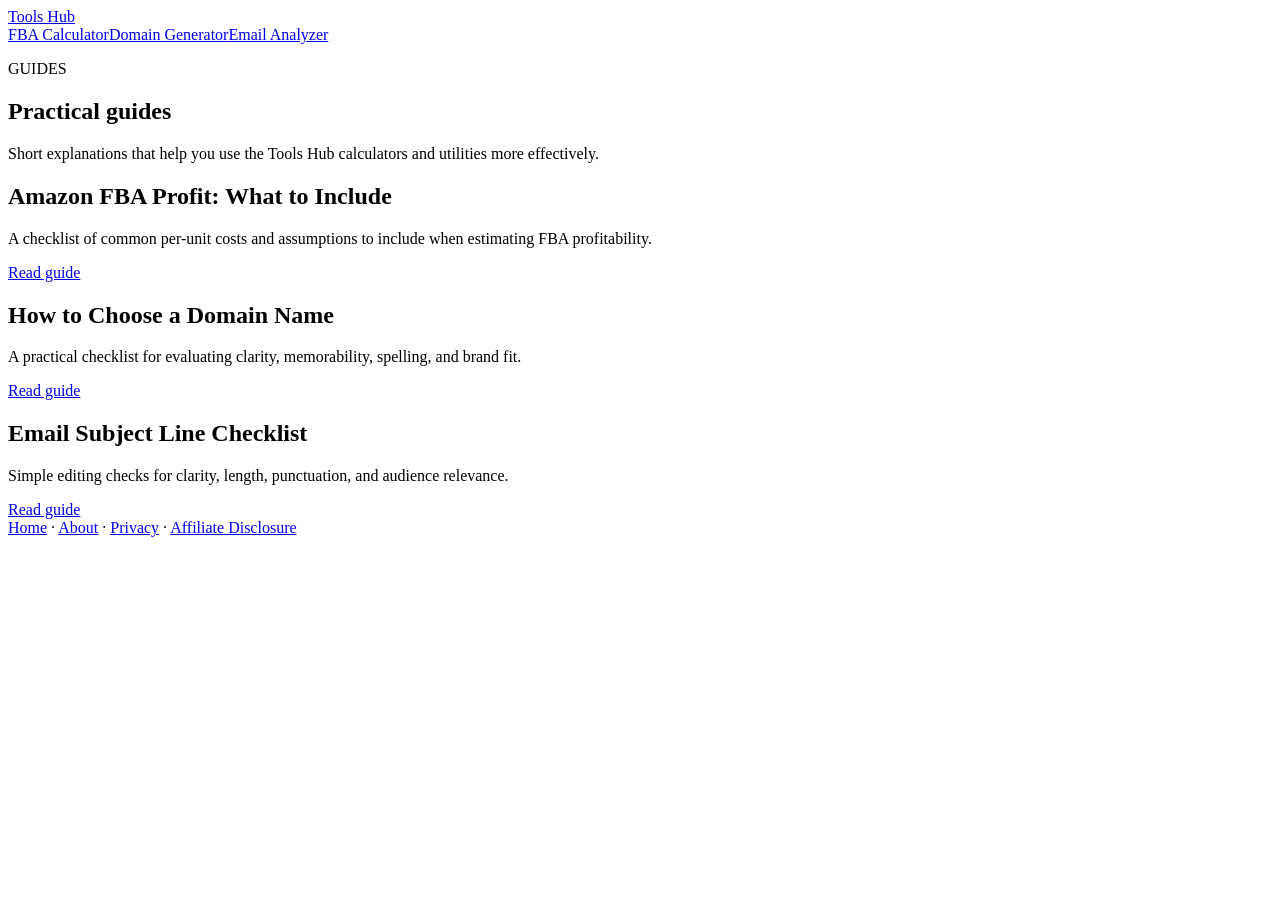
==== public/blog/index.html @ c751919f "Add initial SEO guide hub" ====
<!doctype html>
<html lang="en"><head><meta charset="utf-8"><meta name="viewport" content="width=device-width, initial-scale=1">
<meta name="description" content="Practical guides about Amazon FBA unit economics, domain names, and email subject lines."><link rel="canonical" href="https://tools-hub.partisan-dev.workers.dev/blog/"><title>Guides — Tools Hub</title><link rel="stylesheet" href="/assets/style.css"></head>
<body><header class="site-header"><div class="container nav"><a class="brand" href="/">Tools Hub</a><nav><a href="/tools/amazon-fba-profit-calculator/">FBA Calculator</a><a href="/tools/domain-name-generator/">Domain Generator</a><a href="/tools/email-subject-analyzer/">Email Analyzer</a></nav></div></header>
<main class="container content-section"><section class="hero"><p class="eyebrow">GUIDES</p><h1>Practical guides</h1><p>Short explanations that help you use the Tools Hub calculators and utilities more effectively.</p></section>
<div class="grid"><article class="card"><h2>Amazon FBA Profit: What to Include</h2><p>A checklist of common per-unit costs and assumptions to include when estimating FBA profitability.</p><a class="button" href="/blog/amazon-fba-profit-margin-guide.html">Read guide</a></article>
<article class="card"><h2>How to Choose a Domain Name</h2><p>A practical checklist for evaluating clarity, memorability, spelling, and brand fit.</p><a class="button" href="/blog/how-to-choose-a-domain-name.html">Read guide</a></article>
<article class="card"><h2>Email Subject Line Checklist</h2><p>Simple editing checks for clarity, length, punctuation, and audience relevance.</p><a class="button" href="/blog/email-subject-line-checklist.html">Read guide</a></article></div></main>
<footer class="site-footer"><div class="container"><a href="/">Home</a> · <a href="/about.html">About</a> · <a href="/privacy.html">Privacy</a> · <a href="/affiliate-disclosure.html">Affiliate Disclosure</a></div></footer></body></html>
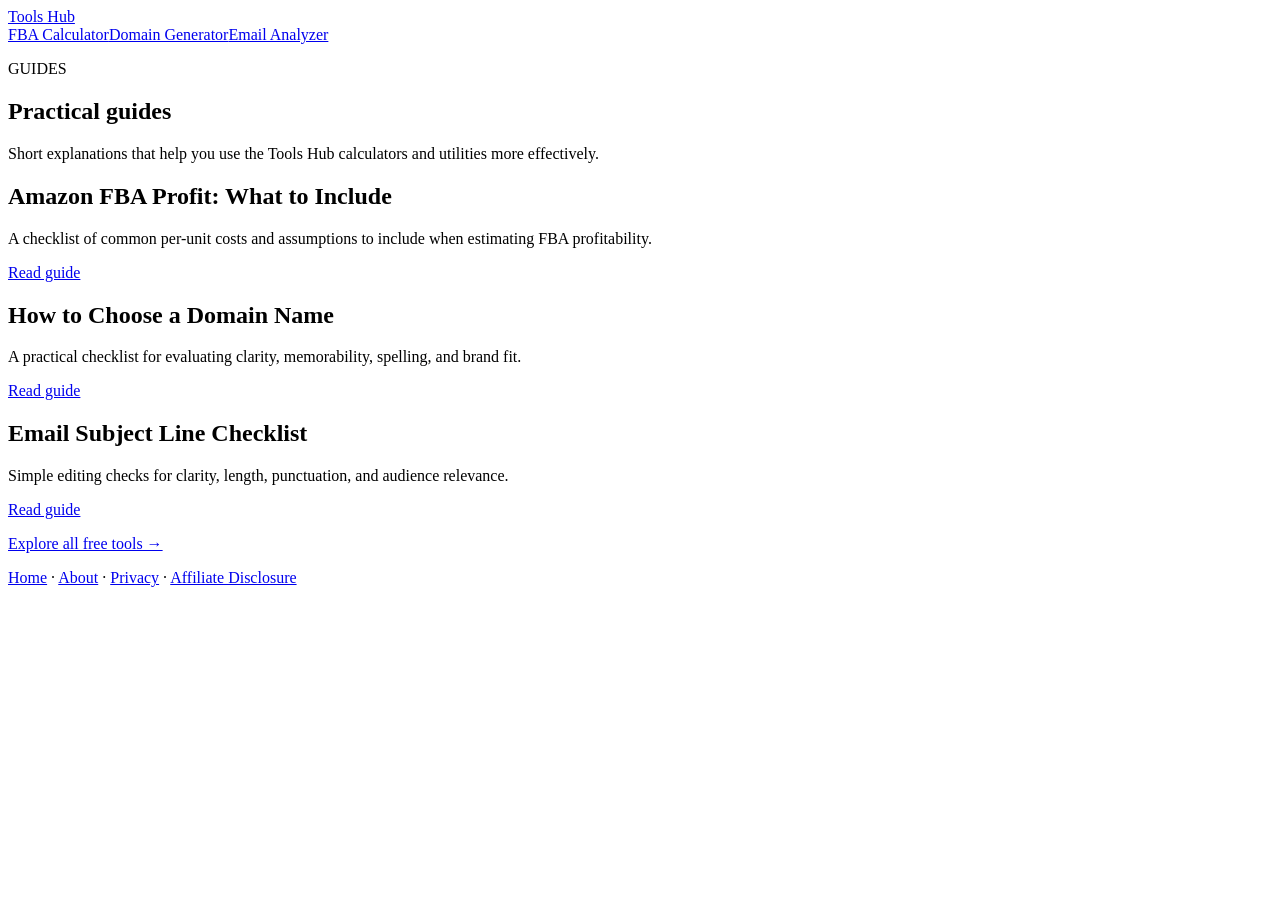
==== commit 0f26b82e: "Improve SEO metadata and site navigation" ====
--- a/public/blog/index.html
+++ b/public/blog/index.html
@@ -1,9 +1,12 @@
 <!doctype html>
 <html lang="en"><head><meta charset="utf-8"><meta name="viewport" content="width=device-width, initial-scale=1">
-<meta name="description" content="Practical guides about Amazon FBA unit economics, domain names, and email subject lines."><link rel="canonical" href="https://tools-hub.partisan-dev.workers.dev/blog/"><title>Guides — Tools Hub</title><link rel="stylesheet" href="/assets/style.css"></head>
-<body><header class="site-header"><div class="container nav"><a class="brand" href="/">Tools Hub</a><nav><a href="/tools/amazon-fba-profit-calculator/">FBA Calculator</a><a href="/tools/domain-name-generator/">Domain Generator</a><a href="/tools/email-subject-analyzer/">Email Analyzer</a></nav></div></header>
+  <meta name="robots" content="index,follow,max-image-preview:large">
+<meta name="description" content="Practical guides about Amazon FBA unit economics, domain names, and email subject lines."><link rel="canonical" href="https://tools-hub.partisan-dev.workers.dev/blog/"><title>Guides — Tools Hub</title>
+<meta name="twitter:card" content="summary">
+<meta name="twitter:title" content="Guides — Tools Hub"><link rel="stylesheet" href="/assets/style.css"></head>
+<body><header class="site-header"><div class="container nav"><a class="brand" href="/">Tools Hub</a><nav aria-label="Primary"><a href="/tools/amazon-fba-profit-calculator/">FBA Calculator</a><a href="/tools/domain-name-generator/">Domain Generator</a><a href="/tools/email-subject-analyzer/">Email Analyzer</a></nav></div></header>
 <main class="container content-section"><section class="hero"><p class="eyebrow">GUIDES</p><h1>Practical guides</h1><p>Short explanations that help you use the Tools Hub calculators and utilities more effectively.</p></section>
 <div class="grid"><article class="card"><h2>Amazon FBA Profit: What to Include</h2><p>A checklist of common per-unit costs and assumptions to include when estimating FBA profitability.</p><a class="button" href="/blog/amazon-fba-profit-margin-guide.html">Read guide</a></article>
 <article class="card"><h2>How to Choose a Domain Name</h2><p>A practical checklist for evaluating clarity, memorability, spelling, and brand fit.</p><a class="button" href="/blog/how-to-choose-a-domain-name.html">Read guide</a></article>
-<article class="card"><h2>Email Subject Line Checklist</h2><p>Simple editing checks for clarity, length, punctuation, and audience relevance.</p><a class="button" href="/blog/email-subject-line-checklist.html">Read guide</a></article></div></main>
+<article class="card"><h2>Email Subject Line Checklist</h2><p>Simple editing checks for clarity, length, punctuation, and audience relevance.</p><a class="button" href="/blog/email-subject-line-checklist.html">Read guide</a></article></div><p><a href="/">Explore all free tools →</a></p></main>
 <footer class="site-footer"><div class="container"><a href="/">Home</a> · <a href="/about.html">About</a> · <a href="/privacy.html">Privacy</a> · <a href="/affiliate-disclosure.html">Affiliate Disclosure</a></div></footer></body></html>
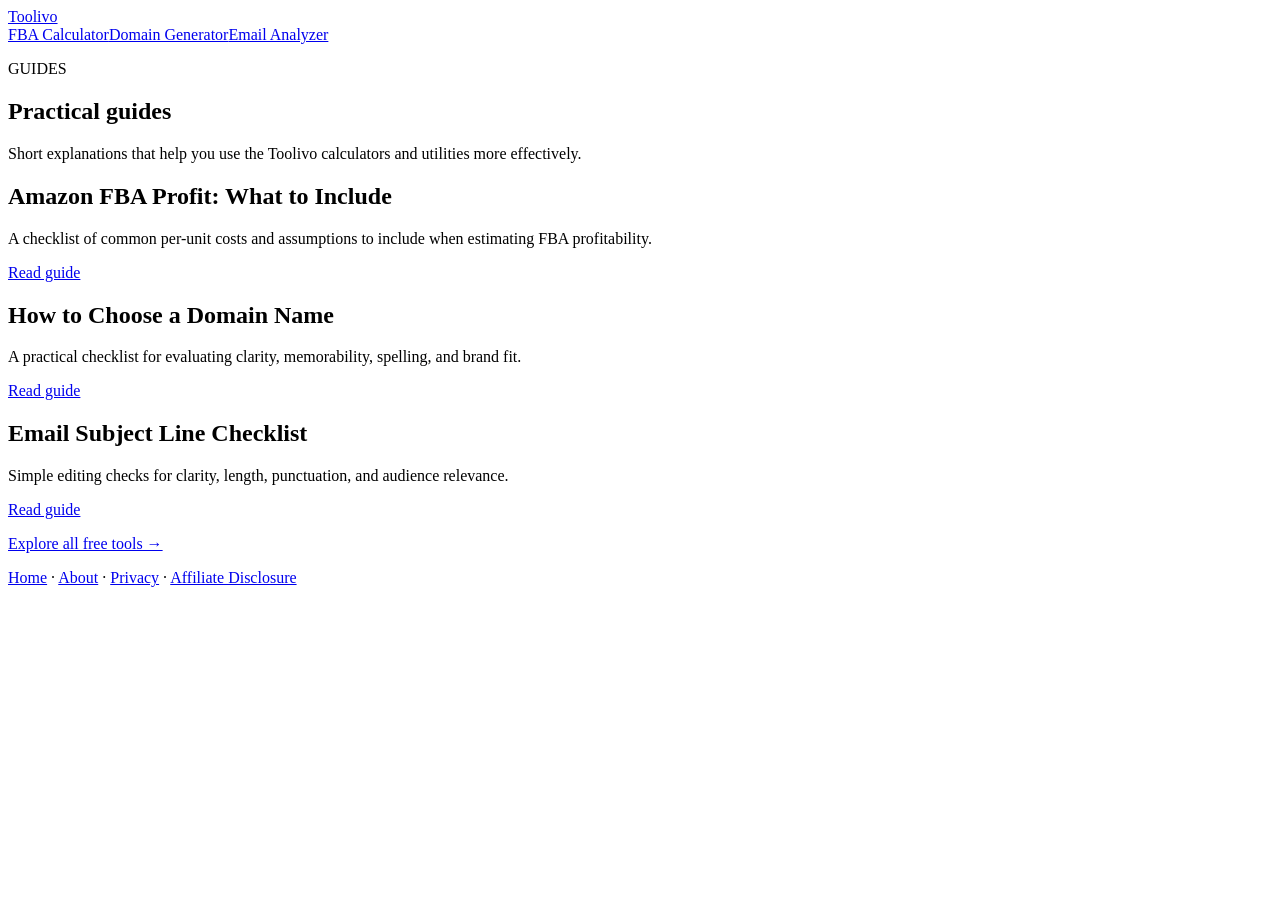
==== commit ebfdb163: "Rebrand site and update primary Firebase URLs" ====
--- a/public/blog/index.html
+++ b/public/blog/index.html
@@ -1,11 +1,11 @@
 <!doctype html>
 <html lang="en"><head><meta charset="utf-8"><meta name="viewport" content="width=device-width, initial-scale=1">
   <meta name="robots" content="index,follow,max-image-preview:large">
-<meta name="description" content="Practical guides about Amazon FBA unit economics, domain names, and email subject lines."><link rel="canonical" href="https://tools-hub.partisan-dev.workers.dev/blog/"><title>Guides — Tools Hub</title>
+<meta name="description" content="Practical guides about Amazon FBA unit economics, domain names, and email subject lines."><link rel="canonical" href="https://toolivo.web.app/blog/"><title>Guides — Toolivo</title>
 <meta name="twitter:card" content="summary">
-<meta name="twitter:title" content="Guides — Tools Hub"><link rel="stylesheet" href="/assets/style.css"></head>
-<body><header class="site-header"><div class="container nav"><a class="brand" href="/">Tools Hub</a><nav aria-label="Primary"><a href="/tools/amazon-fba-profit-calculator/">FBA Calculator</a><a href="/tools/domain-name-generator/">Domain Generator</a><a href="/tools/email-subject-analyzer/">Email Analyzer</a></nav></div></header>
-<main class="container content-section"><section class="hero"><p class="eyebrow">GUIDES</p><h1>Practical guides</h1><p>Short explanations that help you use the Tools Hub calculators and utilities more effectively.</p></section>
+<meta name="twitter:title" content="Guides — Toolivo"><link rel="stylesheet" href="/assets/style.css"></head>
+<body><header class="site-header"><div class="container nav"><a class="brand" href="/">Toolivo</a><nav aria-label="Primary"><a href="/tools/amazon-fba-profit-calculator/">FBA Calculator</a><a href="/tools/domain-name-generator/">Domain Generator</a><a href="/tools/email-subject-analyzer/">Email Analyzer</a></nav></div></header>
+<main class="container content-section"><section class="hero"><p class="eyebrow">GUIDES</p><h1>Practical guides</h1><p>Short explanations that help you use the Toolivo calculators and utilities more effectively.</p></section>
 <div class="grid"><article class="card"><h2>Amazon FBA Profit: What to Include</h2><p>A checklist of common per-unit costs and assumptions to include when estimating FBA profitability.</p><a class="button" href="/blog/amazon-fba-profit-margin-guide.html">Read guide</a></article>
 <article class="card"><h2>How to Choose a Domain Name</h2><p>A practical checklist for evaluating clarity, memorability, spelling, and brand fit.</p><a class="button" href="/blog/how-to-choose-a-domain-name.html">Read guide</a></article>
 <article class="card"><h2>Email Subject Line Checklist</h2><p>Simple editing checks for clarity, length, punctuation, and audience relevance.</p><a class="button" href="/blog/email-subject-line-checklist.html">Read guide</a></article></div><p><a href="/">Explore all free tools →</a></p></main>
